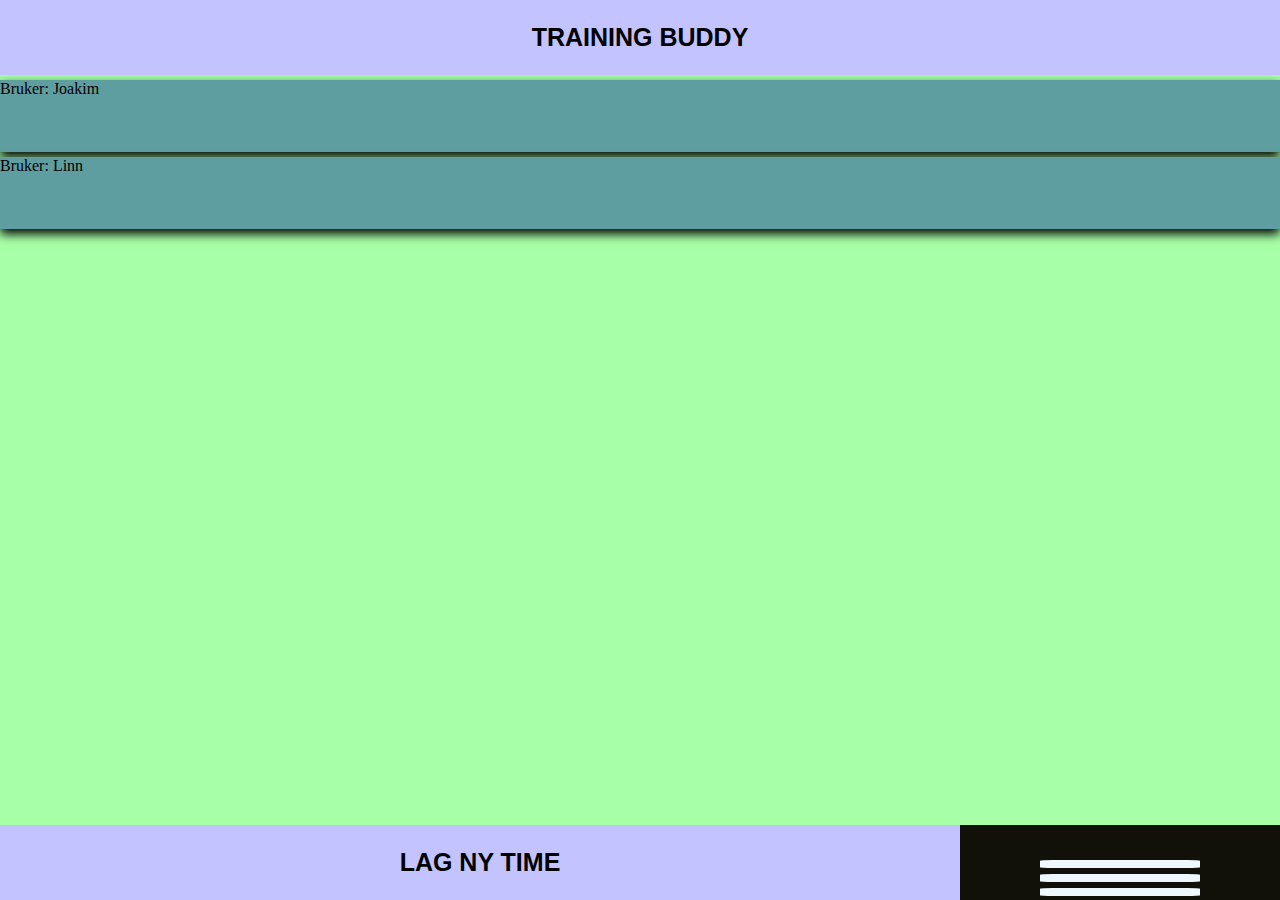
==== index.html @ a7e4aa05 "Initial commit" ====
<!DOCTYPE html>
<html lang="en">
<head>
    <meta charset="UTF-8">
    <meta http-equiv="X-UA-Compatible" content="IE=edge">
    <meta name="viewport" content="width=device-width, initial-scale=1.0">
    <title>Document</title>
    <script src="model.js"></script>
    <link rel="stylesheet" href="style.css">
    <script src="availableTrainingView.js"></script>
    <script src="makeTraining.js"></script>
   
</head>
<body>

    <div id="app"></div>
    
    <script src="viewSelector.js"></script>
</body>
</html>
---- style.css ----
body{
    margin:0;
    padding: 0;
}


.gridcontainer{
    overflow: hidden;
    height: 100vh;
    width: 100vw;
    display: grid;
    
    grid-template-columns: 3fr 1fr;
    grid-template-rows: 1fr 10fr 1fr ;
 
    grid-template-areas:'header header'
                        'innhold innhold'
                        'footer menu';

}

.gridcontainer::-webkit-scrollbar {
    display: none;
}
div.footer { 
    font-family: -apple-system, BlinkMacSystemFont, 'Segoe UI', Roboto, Oxygen, Ubuntu, Cantarell, 'Open Sans', 'Helvetica Neue', sans-serif;
    display: flex;
    align-items: center;
    justify-content: center;
    font-size: 25px;
    font-weight: 600;
  background-color:rgb(195, 195, 255);
  grid-area: footer;      /*Her defineres området footeren skal ha i grid templaten*/
}
div.header {
    font-family: -apple-system, BlinkMacSystemFont, 'Segoe UI', Roboto, Oxygen, Ubuntu, Cantarell, 'Open Sans', 'Helvetica Neue', sans-serif;
    display: flex;
    align-items: center;
    justify-content: center;
    font-size: 25px;
    font-weight: 600;
  background-color:rgb(195, 195, 255);
  grid-area: header;
}
div.maincontent {
  background-color:rgb(167, 255, 167);
  grid-area: innhold;
  overflow: scroll;
}

.maincontent::-webkit-scrollbar {
    display: none;
}

.menu {
  background-color:rgb(17, 17, 10);
  grid-area: menu;
}

.headerText{
  
    display: flex;
    align-items: center;
}

.menuContainer{
    padding-top:10%;
    display: flex;
    flex-direction: column;
    align-items: center;
    justify-content: center;
}

.menuline{
    position: relative;
    border-radius: 8%;
    margin: 3px;
    height: 8px;
    width: 50%;
    background-color: aliceblue;
}

.userBox{
    width: 100vw;
    height: 8vh;
    margin-top: 5px;
    background-color: cadetblue;
    box-shadow: 0px 5px 10px  ; 
}
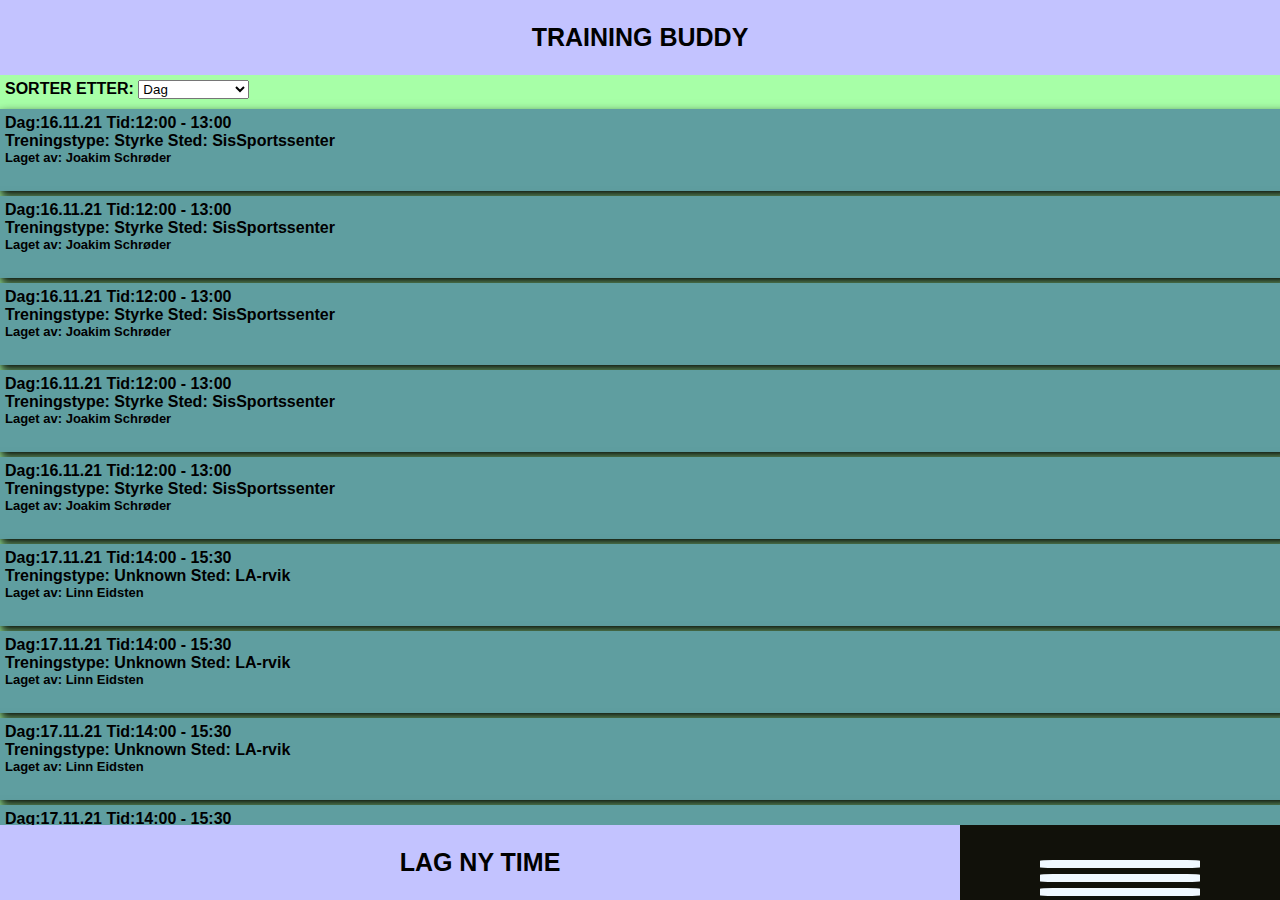
==== commit 1dba0c18: "ad" ====
--- a/index.html
+++ b/index.html
@@ -9,6 +9,7 @@
     <link rel="stylesheet" href="style.css">
     <script src="availableTrainingView.js"></script>
     <script src="makeTraining.js"></script>
+    <script src="profilePageView.js"></script>
    
 </head>
 <body>
--- a/style.css
+++ b/style.css
@@ -1,6 +1,8 @@
 body{
     margin:0;
     padding: 0;
+    font-family: -apple-system, BlinkMacSystemFont, 'Segoe UI', Roboto, Oxygen, Ubuntu, Cantarell, 'Open Sans', 'Helvetica Neue', sans-serif;
+    font-weight: 600;
 }
 
 
@@ -31,6 +33,7 @@
     font-weight: 600;
   background-color:rgb(195, 195, 255);
   grid-area: footer;      /*Her defineres området footeren skal ha i grid templaten*/
+    
 }
 div.header {
     font-family: -apple-system, BlinkMacSystemFont, 'Segoe UI', Roboto, Oxygen, Ubuntu, Cantarell, 'Open Sans', 'Helvetica Neue', sans-serif;
@@ -55,6 +58,7 @@
 .menu {
   background-color:rgb(17, 17, 10);
   grid-area: menu;
+  position: relative;
 }
 
 .headerText{
@@ -63,6 +67,7 @@
     align-items: center;
 }
 
+/*------------ menubuttons ---------*/
 .menuContainer{
     padding-top:10%;
     display: flex;
@@ -80,10 +85,63 @@
     background-color: aliceblue;
 }
 
+.menuButton1{
+    position: absolute;
+    display: flex;
+    z-index: -10;
+    width: 100%;
+    height: 100vh;
+    background-color: green;
+}
+.menuButton1:checked{
+    bottom: 10vh;
+}
+
+/*---------- mainpage ---------*/
 .userBox{
     width: 100vw;
     height: 8vh;
+    padding: 5px;
     margin-top: 5px;
     background-color: cadetblue;
     box-shadow: 0px 5px 10px  ; 
+}
+
+.nameplateUserBox{
+    position: relative;
+    font-size: small;
+}
+
+.selector{
+    padding: 5px;
+}
+/*----- make training ------ */
+.inputsMakeTraining{
+    width:80vw;
+    margin:auto;
+font-size: 50px;
+display: flex;
+flex-direction: column;
+}
+.makeTrainingInput{
+height: 30px;
+}
+
+.makeTrainingButton{
+    width: 50vw;
+    height: 5vh;
+    display: flex;
+    margin: auto;
+    margin-top: 5vh;
+    font-size: 15px;
+    font-weight: 600;
+    padding-top: 10px;
+    padding-left: 15px;
+    justify-items: center;
+    background-color: aquamarine;
+    border-radius: 5px;
+}
+
+.inputNameFilter{
+width:30vw;
 }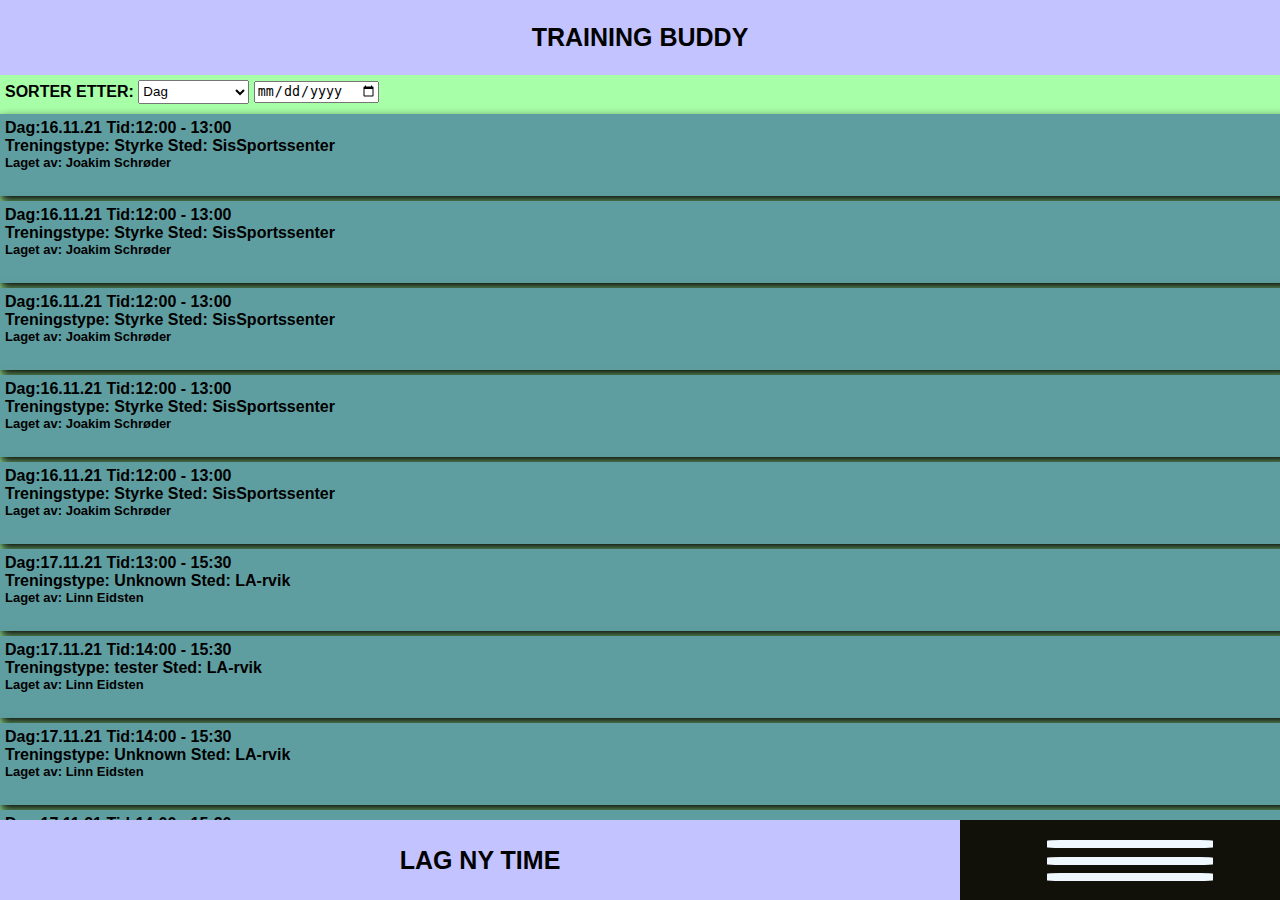
==== commit 0fdc6354: "nye endringer på meny og oppdatert index" ====
--- a/index.html
+++ b/index.html
@@ -7,6 +7,8 @@
     <title>Document</title>
     <script src="model.js"></script>
     <link rel="stylesheet" href="style.css">
+    <link rel="stylesheet" href="profilePageStyle.css">
+    <link rel="stylesheet" href="menuStyle2.css">
     <script src="availableTrainingView.js"></script>
     <script src="makeTraining.js"></script>
     <script src="profilePageView.js"></script>
--- a/style.css
+++ b/style.css
@@ -31,6 +31,7 @@
     justify-content: center;
     font-size: 25px;
     font-weight: 600;
+    height: 80px;
   background-color:rgb(195, 195, 255);
   grid-area: footer;      /*Her defineres området footeren skal ha i grid templaten*/
     
@@ -68,15 +69,15 @@
 }
 
 /*------------ menubuttons ---------*/
-.menuContainer{
-    padding-top:10%;
+/* .menuContainer{
+    padding-top:15%;
     display: flex;
     flex-direction: column;
     align-items: center;
     justify-content: center;
-}
+} */
 
-.menuline{
+/* .menuline{
     position: relative;
     border-radius: 8%;
     margin: 3px;
@@ -95,7 +96,7 @@
 }
 .menuButton1:checked{
     bottom: 10vh;
-}
+} */
 
 /*---------- mainpage ---------*/
 .userBox{
@@ -114,6 +115,9 @@
 
 .selector{
     padding: 5px;
+}
+.selectfrontpage{
+    height:24px;
 }
 /*----- make training ------ */
 .inputsMakeTraining{
@@ -143,5 +147,5 @@
 }
 
 .inputNameFilter{
-width:30vw;
+height: 18px;
 }--- a/profilePageStyle.css
+++ b/profilePageStyle.css
@@ -0,0 +1,65 @@
+.profilePageContainer{
+    overflow: hidden;
+    height: 100vh;
+    width: 100vw;
+    display: grid;
+    
+    grid-template-columns: 2fr 2fr;
+    grid-template-rows: 5fr 1fr 7fr 1fr 7fr;
+ 
+    grid-template-areas:'profilePicture profileInfo'
+                        'trainingHeader trainingHeader'
+                        'activeTraining activeTraining'
+                        'trainingHeader2 trainingHeader2'
+                        'signedUpTraining signedUpTraining'
+                        ;
+}
+
+
+.profilePicture{
+    background-color: aquamarine;
+    grid-area: profilePicture;
+}
+.profilePicture img{
+    width:  50vw;
+    height: auto;
+    /* padding: 20px; */
+    margin:5px;
+}
+
+.profileInfo{
+    /* padding-top: 20px; */
+    text-align: left;
+    width:50vw;
+    background-color: aquamarine;
+    grid-area: profileInfo;
+    text-size-adjust: auto;
+    /* margin:5px; */
+    padding: 5px;
+}
+
+.activeTraining{    
+    position: relative;
+    width: 100vw;
+    overflow: scroll;
+    /* height: 30vh; */
+    grid-area: activeTraining;
+}
+
+.signedUpTraining{
+    /* padding-top:10px; */
+    overflow: scroll;
+    grid-area: signedUpTraining;
+}
+.trainingheader{
+    width: 100vw;
+    height: 2vh;
+    font-size: 25px;
+    grid-area: trainingHeader;
+}
+.trainingheader2{
+    width: 100vw;
+    height: 2vh;
+    font-size: 25px;
+    grid-area: trainingHeader2;
+}--- a/menuStyle2.css
+++ b/menuStyle2.css
@@ -0,0 +1,148 @@
+/*------------ menubuttons ---------*/
+#menuContainer{
+    /* padding-top:15%; */
+    margin:0;
+    padding: 0;
+    display: flex;
+    height: 80px;
+    width: 80px;
+    flex-direction: column;
+    align-items: center;
+    justify-content: center;
+}
+
+#menuContainer:hover .menuline1, #menuContainer:active .menuline1{
+    position:absolute;
+    height: 80px;
+    width: 80px;
+    border-radius: 0%;
+    bottom: 80px;
+    right: 0px;
+    margin: 0;
+    background-color: red;
+    font-size: 60px;
+    justify-content: center;
+    color: white;
+    transition-duration: 1s;
+}
+#menuContainer:hover .menuline2, #menuContainer:active .menuline2{
+    position:absolute;
+    height: 80px;
+    width: 80px;
+    bottom:80px;
+    right: 80px;
+    border-radius: 0%;
+    margin: 0;
+   background-color: brown;
+   font-size: 60px;
+    justify-content: center;
+    color: white;
+   transition-duration: 1s;
+}
+#menuContainer:hover .menuline3, #menuContainer:active .menuline3{
+    position:absolute;
+    height: 80px;
+    width: 80px;
+    bottom: 0vh;
+    right: 80px;
+    border-radius: 0%;
+    margin: 0;
+    background-color: violet;
+    display: flex;
+    font-size: 60px;
+    justify-content: center;
+    color: white;
+    transition-duration: 1s;
+}
+
+.menuline1{
+    position: fixed;
+    border-radius: 8%;
+    bottom: 5.4vh;
+    margin: 3px;
+    height: 8px;
+    width: 13vw;
+    right: 5vw;
+    background-color: aliceblue;
+    display: flex;
+    justify-content: center;
+    color: transparent;
+    transition-duration: 1s;
+}
+
+.menuline2{
+    position: fixed;
+    border-radius: 8%;
+    bottom:3.6vh;
+    margin: 3px;
+    height: 8px;
+    width: 13vw;
+    right: 5vw;
+    background-color: aliceblue;
+    display: flex;
+    justify-content: center;
+    color: transparent;
+    transition-duration: 1s;
+}
+
+.menuline3{
+    position: fixed;
+    border-radius: 8%;
+    bottom:1.8vh;
+    margin: 3px;
+    height: 8px;
+    width: 13vw;
+    right: 5vw;
+    background-color: aliceblue;
+    display: flex;
+    justify-content: center;
+    color: transparent;
+    transition-duration: 1s;
+}
+
+.menuButton1{
+    position: fixed;
+    display: flex;
+    bottom: 0px;
+    right: 0px;
+    z-index: 10;
+    width: 80px;
+    height: 80px;
+    color: white;
+    font-size: 15vw;
+    justify-content: center;
+    align-items: center;
+    background-color: transparent;
+    transition-duration: 1s;
+}
+
+#defocus{
+    position: absolute;
+    /* display: flex; */
+    /* height: 80px;
+    width: 80px; */
+    height: 100vh;
+    width: 100vw;
+    bottom: 0px;
+    right: 0px;
+    z-index: -1;
+    font-size: 60px;
+   
+    /* justify-content:baseline; */
+    /* justify-items: end;
+    align-items:flex-end; */
+    color: white;
+    background-color: black;
+    opacity: 30%;
+    transition-delay: .2s;
+    transition-duration: .2s;
+}
+.cross{
+    position: absolute;
+    bottom: 0px;
+    right: 15px;
+    z-index: 11;
+    color: white;
+    opacity: unset;
+}
+
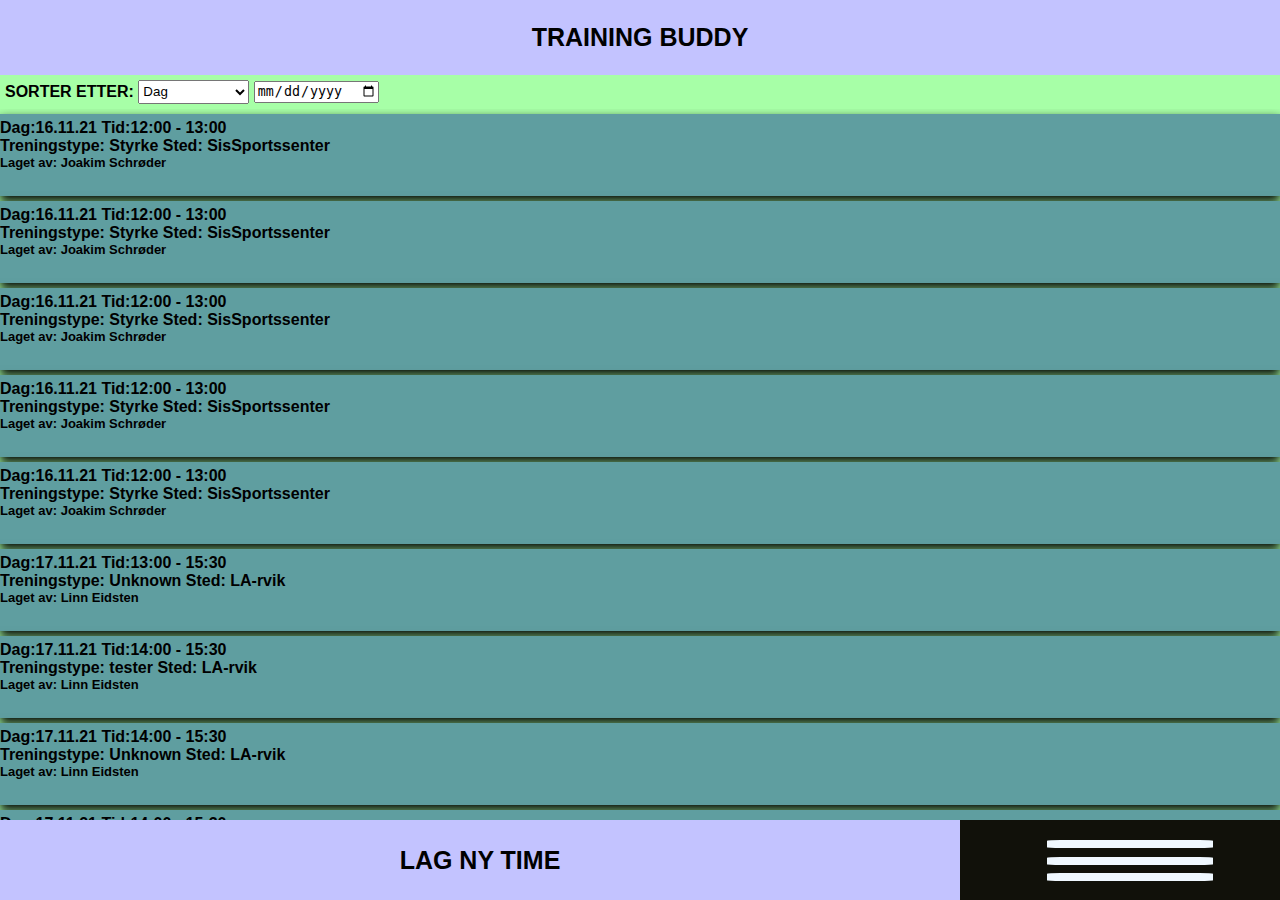
==== commit 75ee866f: "personsøk fungerer" ====
--- a/index.html
+++ b/index.html
@@ -9,9 +9,12 @@
     <link rel="stylesheet" href="style.css">
     <link rel="stylesheet" href="profilePageStyle.css">
     <link rel="stylesheet" href="menuStyle2.css">
+    <script src="filtrering.js"></script>
     <script src="availableTrainingView.js"></script>
     <script src="makeTraining.js"></script>
     <script src="profilePageView.js"></script>
+    <script src="QandAView.js"></script>
+    <script src="settingsView.js"></script>
    
 </head>
 <body>
--- a/style.css
+++ b/style.css
@@ -3,6 +3,7 @@
     padding: 0;
     font-family: -apple-system, BlinkMacSystemFont, 'Segoe UI', Roboto, Oxygen, Ubuntu, Cantarell, 'Open Sans', 'Helvetica Neue', sans-serif;
     font-weight: 600;
+    user-select: none;
 }
 
 
@@ -52,6 +53,7 @@
   overflow: scroll;
 }
 
+
 .maincontent::-webkit-scrollbar {
     display: none;
 }
@@ -99,10 +101,18 @@
 } */
 
 /*---------- mainpage ---------*/
+
+.trainingContainer{
+    position: relative;
+    height: 100%;
+    overflow: scroll; 
+    /* padding-bottom: 150px; */
+}
 .userBox{
     width: 100vw;
     height: 8vh;
-    padding: 5px;
+    padding-top: 5px;
+    padding-bottom: 5px;
     margin-top: 5px;
     background-color: cadetblue;
     box-shadow: 0px 5px 10px  ; 
@@ -114,7 +124,10 @@
 }
 
 .selector{
+    grid-area: searchBar;
     padding: 5px;
+    position: relative;
+    z-index: 10;
 }
 .selectfrontpage{
     height:24px;
@@ -148,4 +161,8 @@
 
 .inputNameFilter{
 height: 18px;
+}
+.spacer{
+    height: 40px;
+    width: 100%;
 }--- a/profilePageStyle.css
+++ b/profilePageStyle.css
@@ -1,9 +1,9 @@
 .profilePageContainer{
-    overflow: hidden;
+    
     height: 100vh;
     width: 100vw;
     display: grid;
-    
+    /* overflow: scroll; */
     grid-template-columns: 2fr 2fr;
     grid-template-rows: 5fr 1fr 7fr 1fr 7fr;
  
--- a/menuStyle2.css
+++ b/menuStyle2.css
@@ -24,6 +24,7 @@
     justify-content: center;
     color: white;
     transition-duration: 1s;
+    user-select: none;
 }
 #menuContainer:hover .menuline2, #menuContainer:active .menuline2{
     position:absolute;
@@ -38,6 +39,7 @@
     justify-content: center;
     color: white;
    transition-duration: 1s;
+   user-select: none;
 }
 #menuContainer:hover .menuline3, #menuContainer:active .menuline3{
     position:absolute;
@@ -53,6 +55,7 @@
     justify-content: center;
     color: white;
     transition-duration: 1s;
+    user-select: none;
 }
 
 .menuline1{
@@ -68,6 +71,7 @@
     justify-content: center;
     color: transparent;
     transition-duration: 1s;
+    user-select: none;
 }
 
 .menuline2{
@@ -83,6 +87,7 @@
     justify-content: center;
     color: transparent;
     transition-duration: 1s;
+    user-select: none;
 }
 
 .menuline3{
@@ -98,6 +103,7 @@
     justify-content: center;
     color: transparent;
     transition-duration: 1s;
+    user-select: none;
 }
 
 .menuButton1{
@@ -118,22 +124,16 @@
 
 #defocus{
     position: absolute;
-    /* display: flex; */
-    /* height: 80px;
-    width: 80px; */
     height: 100vh;
     width: 100vw;
     bottom: 0px;
     right: 0px;
     z-index: -1;
     font-size: 60px;
-   
-    /* justify-content:baseline; */
-    /* justify-items: end;
-    align-items:flex-end; */
+    user-select: none;
     color: white;
     background-color: black;
-    opacity: 30%;
+    opacity: 50%;
     transition-delay: .2s;
     transition-duration: .2s;
 }
@@ -143,6 +143,6 @@
     right: 15px;
     z-index: 11;
     color: white;
-    opacity: unset;
+    opacity: revert;
 }
 
